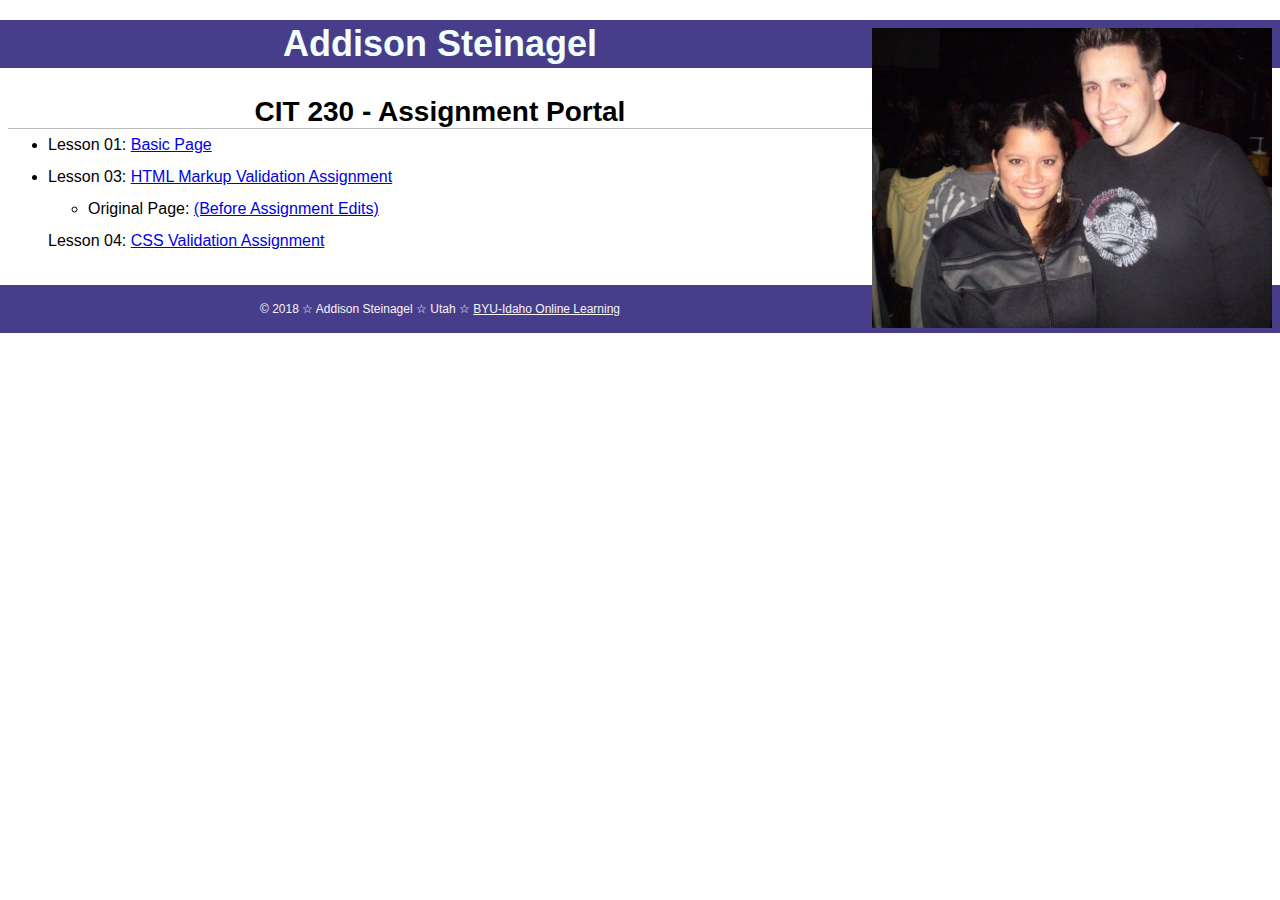
==== index.html @ 49f00f02 "Added Assignment" ====
<!doctype html>
<html lang="en-US">
    <head>
        <meta charset="utf-8">
        <meta name="viewport" content="width=device-width, initial-scale=1">
        <title>CIT 230 Assignment Portal | Addison Steinagel | BYU-Idaho</title>
        <meta name="description" content="Assignment portal page for Addison Steinagel in CIT 230: Web Frontend Development at Brigham Young University-Idaho.">
        <link rel="stylesheet" href="css/main.css">
    </head>
    
    <body>
        <header>
            <img src="images/face.png" width="" height="" alt="My Profile Picture">
            <h1>Addison Steinagel</h1>
        </header>
        
        <nav>
            <!-- Future Main Menu -->
        </nav>
        
        <main>
            <h2>CIT 230 - Assignment Portal</h2>
            <ul>
                <li>Lesson 01: <a href="https://steinagel-addison.github.io/basicpage.html">Basic Page</a></li>
                <li>Lesson 03: <a href="https://steinagel-addison.github.io/assignments/lesson-3/fixedhtml.html">HTML Markup Validation Assignment</a>
                    <ul>
                        <li>Original Page: <a href="https://steinagel-addison.github.io/assignments/lesson-3/fixedhtmloriginal.html">(Before Assignment Edits)</a></li>
                    </ul>
                </li>
                <liL>Lesson 04: <a href="https://steinagel-addison.github.io/assignments/lesson-4/validate-css.html">CSS Validation Assignment</a></liL>
            </ul>
        </main>
        
        <footer>
            <p>&copy; 2018 &star; Addison Steinagel &star; Utah &star; <a href="http://www.byui.edu/online">BYU-Idaho Online Learning</a></p>
        </footer>
    </body>
</html>
---- css/main.css ----
/* CIT 230 - Assignment Portal CSS Template */
/* You may use #HEX or color names */

/* * is a wildcard referring to all elements. */
* { margin: 0; box-sizing: border-box; } 

body { 
    font-size: 16px; 
    line-height: 32px;
    font-family: Ubuntu, sans-serif;
    color: black;
}

h1 {
    font-size: 36px;
    color: azure;
}

h2 {
    font-size: 28px;
    text-align: center;
    border-bottom: 1px solid #bbb;
}

header, main, footer {
    margin: 1.25rem auto;
    padding: .5rem;
    max-width: 1920px;
}

header, footer, footer a {
    text-align: center;
    background-color: darkslateblue;
    color: whitesmoke;
}

header img {
    width: 400px;
    height: auto;
    float: right;
}

footer {
    font-size: 12px;
}
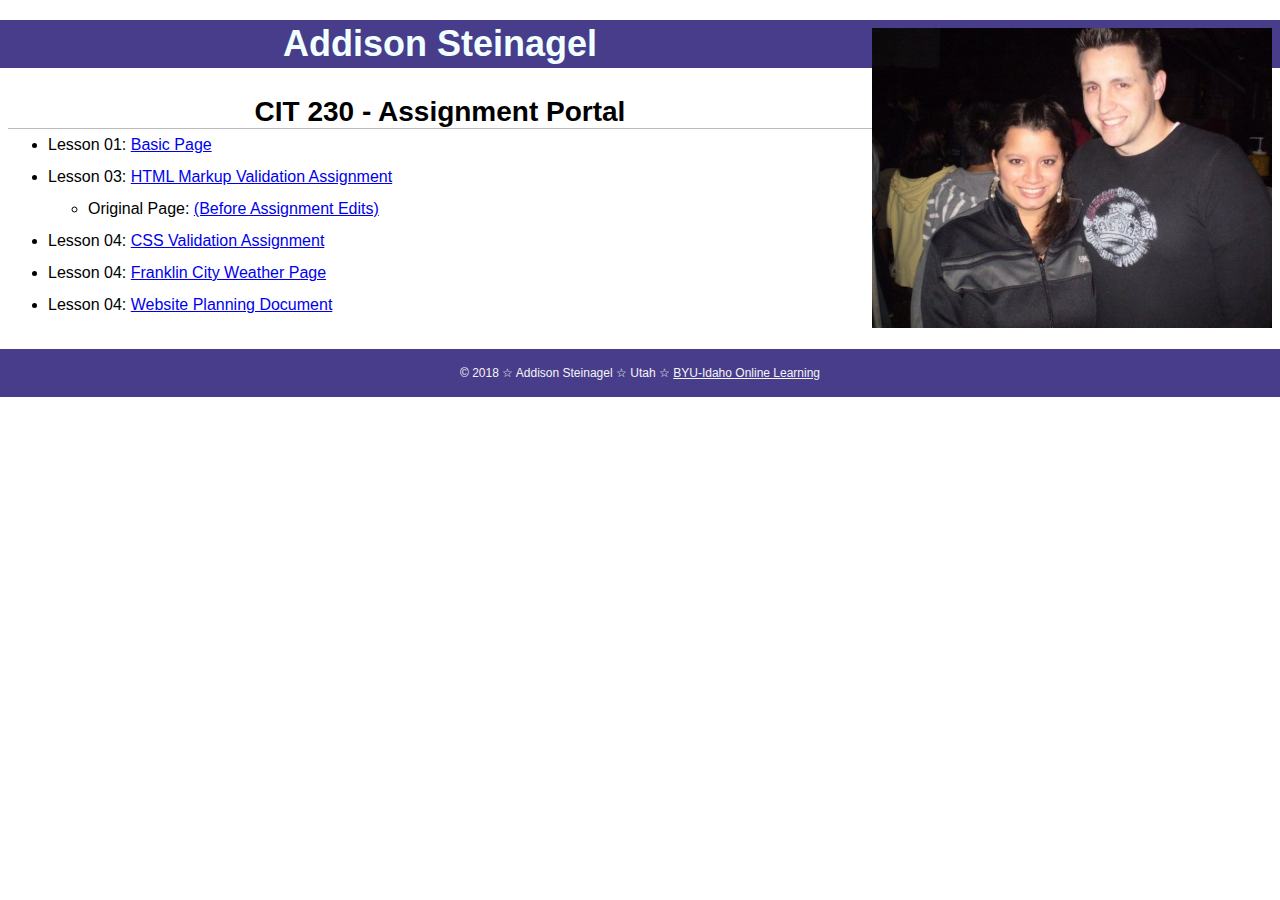
==== commit 5b1afd63: "Added Assignments" ====
--- a/index.html
+++ b/index.html
@@ -27,7 +27,9 @@
                         <li>Original Page: <a href="https://steinagel-addison.github.io/assignments/lesson-3/fixedhtmloriginal.html">(Before Assignment Edits)</a></li>
                     </ul>
                 </li>
-                <liL>Lesson 04: <a href="https://steinagel-addison.github.io/assignments/lesson-4/validate-css.html">CSS Validation Assignment</a></liL>
+                <li>Lesson 04: <a href="https://steinagel-addison.github.io/assignments/lesson-4/validate-css.html">CSS Validation Assignment</a></li>
+                <li>Lesson 04: <a href="https://steinagel-addison.github.io/assignments/lesson-4/franklin-4.html">Franklin City Weather Page</a></li>
+                <li>Lesson 04: <a href="https://steinagel-addison.github.io/assignments/lesson-4/website-planning-document.pdf">Website Planning Document</a></li>
             </ul>
         </main>
         
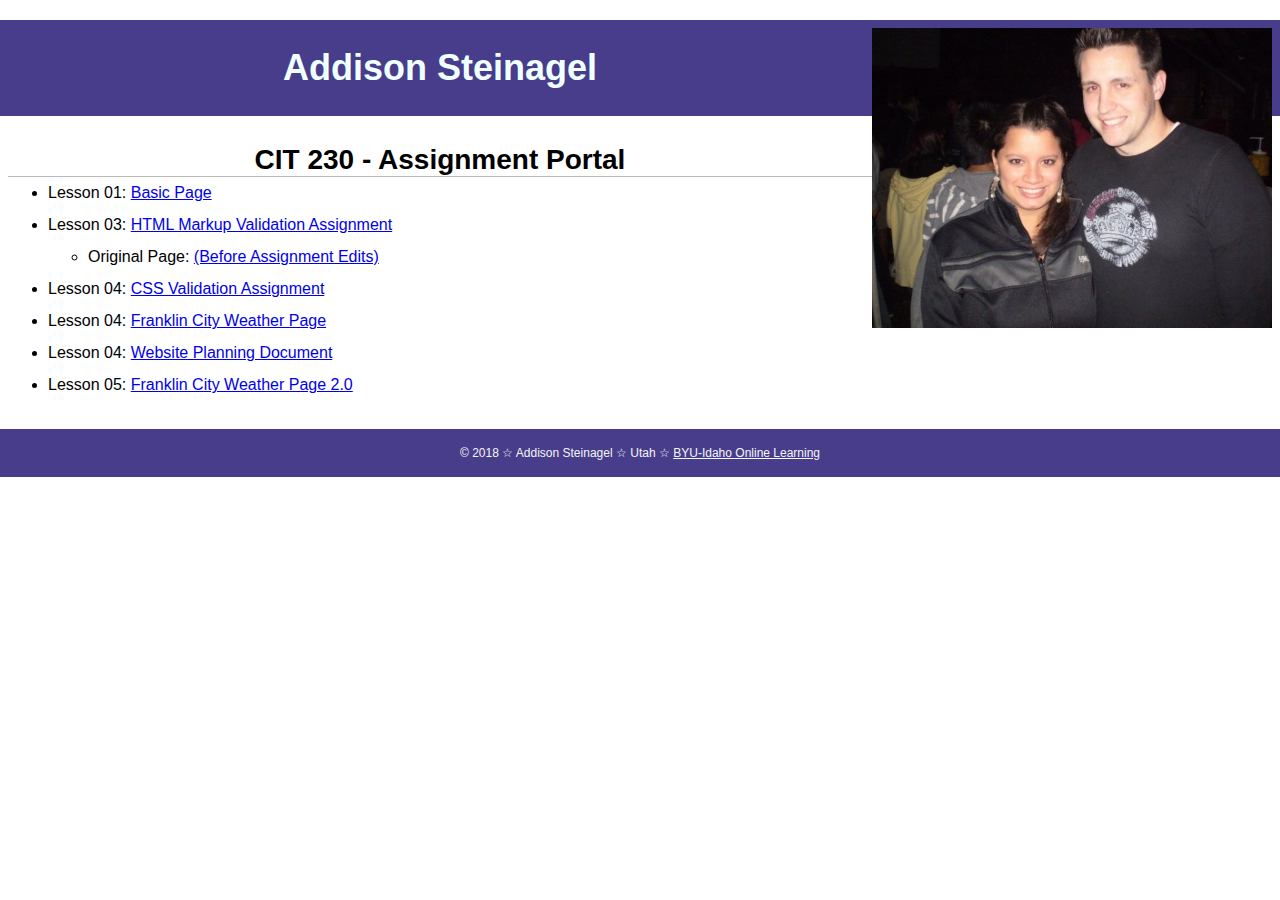
==== commit b6f93745: "Lesson 05 Update" ====
--- a/index.html
+++ b/index.html
@@ -5,6 +5,7 @@
         <meta name="viewport" content="width=device-width, initial-scale=1">
         <title>CIT 230 Assignment Portal | Addison Steinagel | BYU-Idaho</title>
         <meta name="description" content="Assignment portal page for Addison Steinagel in CIT 230: Web Frontend Development at Brigham Young University-Idaho.">
+        <link rel="stylesheet" href="css/normalize.css">
         <link rel="stylesheet" href="css/main.css">
     </head>
     
@@ -30,6 +31,7 @@
                 <li>Lesson 04: <a href="https://steinagel-addison.github.io/assignments/lesson-4/validate-css.html">CSS Validation Assignment</a></li>
                 <li>Lesson 04: <a href="https://steinagel-addison.github.io/assignments/lesson-4/franklin-4.html">Franklin City Weather Page</a></li>
                 <li>Lesson 04: <a href="https://steinagel-addison.github.io/assignments/lesson-4/website-planning-document.pdf">Website Planning Document</a></li>
+                <li>Lesson 05: <a href="https://steinagel-addison.github.io/assignments/lesson-5/franklin-5.html">Franklin City Weather Page 2.0</a></li>
             </ul>
         </main>
         
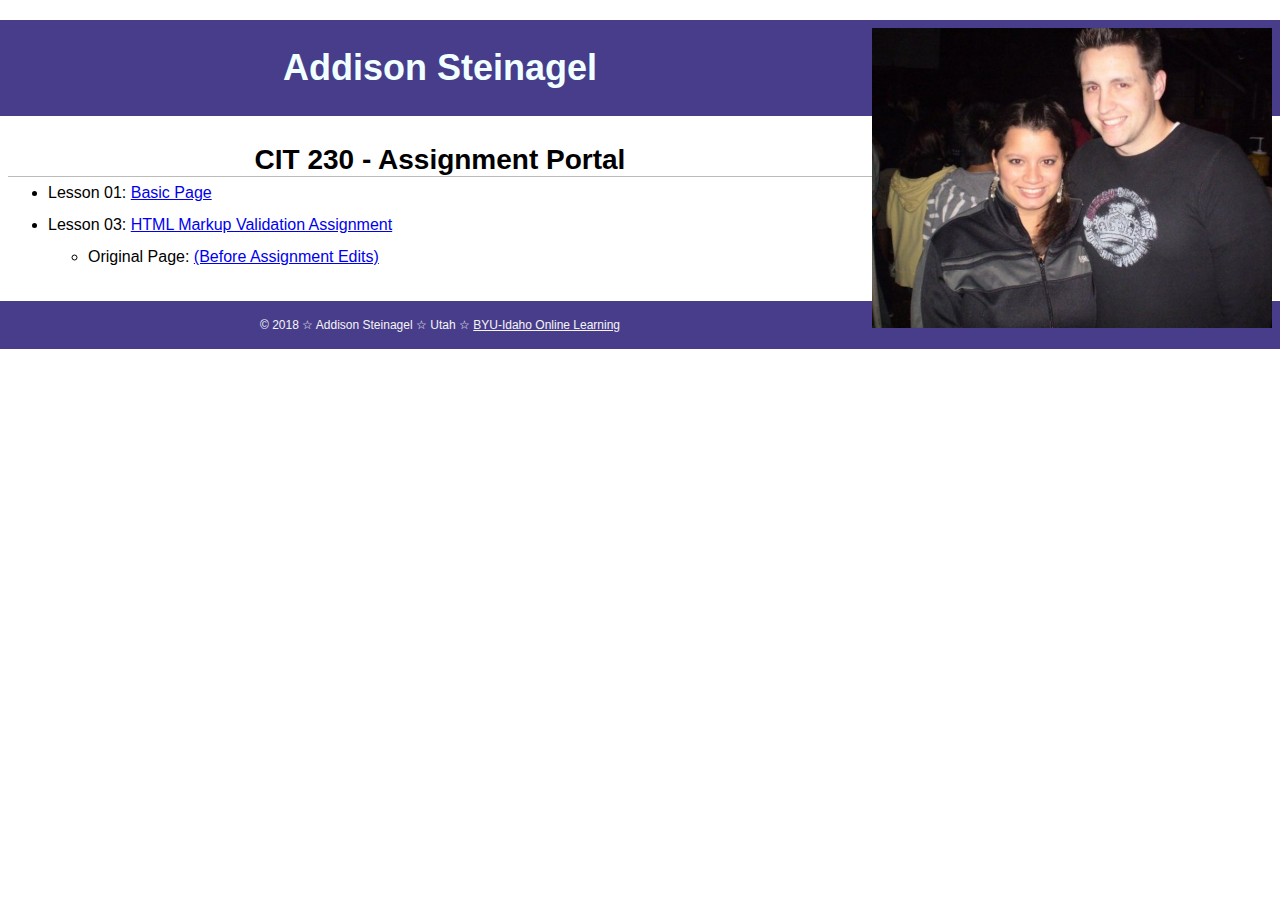
==== commit 4e0ba05a: "removed some links" ====
--- a/index.html
+++ b/index.html
@@ -28,10 +28,6 @@
                         <li>Original Page: <a href="https://steinagel-addison.github.io/assignments/lesson-3/fixedhtmloriginal.html">(Before Assignment Edits)</a></li>
                     </ul>
                 </li>
-                <li>Lesson 04: <a href="https://steinagel-addison.github.io/assignments/lesson-4/validate-css.html">CSS Validation Assignment</a></li>
-                <li>Lesson 04: <a href="https://steinagel-addison.github.io/assignments/lesson-4/franklin-4.html">Franklin City Weather Page</a></li>
-                <li>Lesson 04: <a href="https://steinagel-addison.github.io/assignments/lesson-4/website-planning-document.pdf">Website Planning Document</a></li>
-                <li>Lesson 05: <a href="https://steinagel-addison.github.io/assignments/lesson-5/franklin-5.html">Franklin City Weather Page 2.0</a></li>
             </ul>
         </main>
         
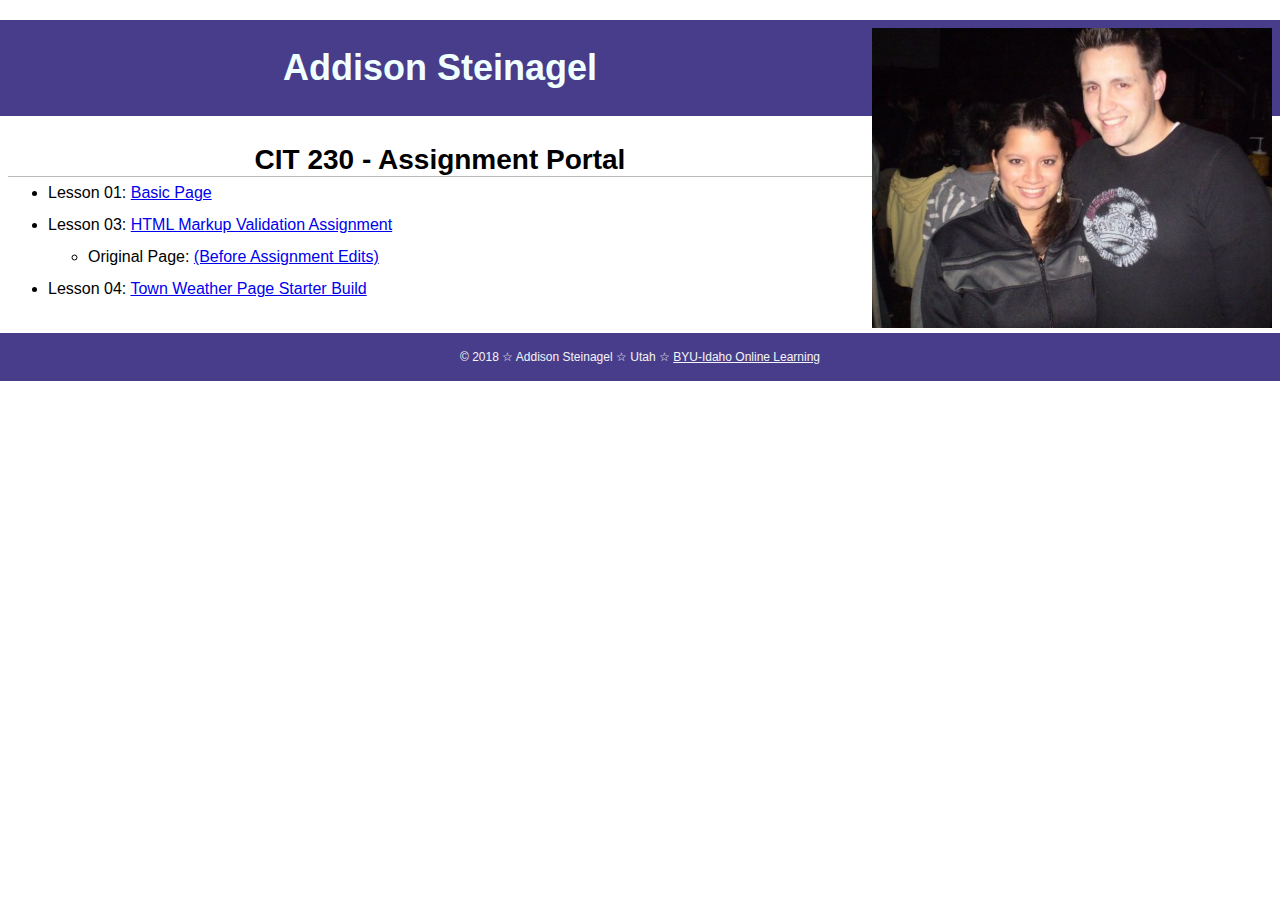
==== commit f67d09eb: "Added beginner town weather page" ====
--- a/index.html
+++ b/index.html
@@ -28,6 +28,7 @@
                         <li>Original Page: <a href="https://steinagel-addison.github.io/assignments/lesson-3/fixedhtmloriginal.html">(Before Assignment Edits)</a></li>
                     </ul>
                 </li>
+                <li>Lesson 04: <a href="https://steinagel-addison.github.io/assignments/lesson-4/franklin-4.html">Town Weather Page Starter Build</a></li>
             </ul>
         </main>
         
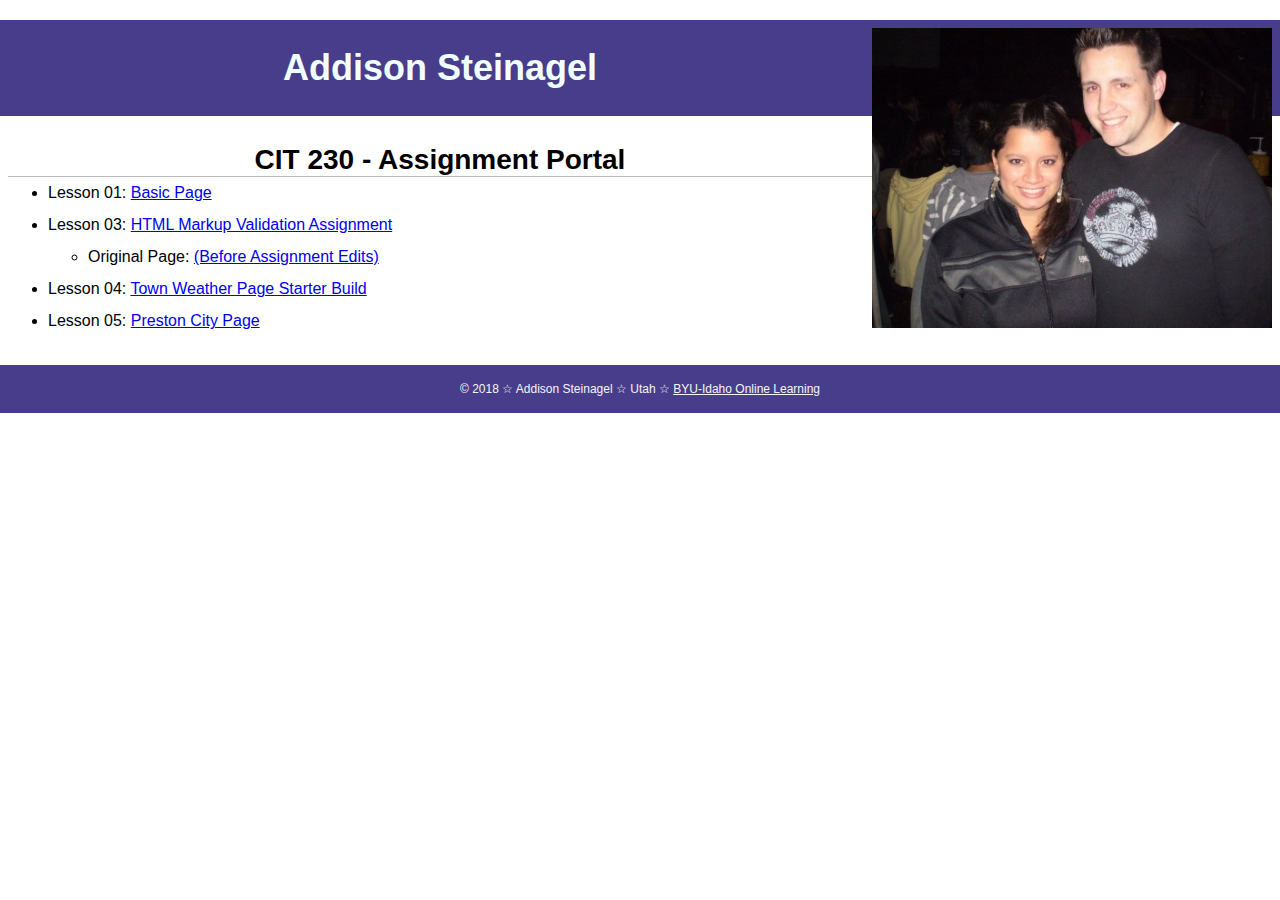
==== commit 6ef2e9ad: "Added the Preston page" ====
--- a/index.html
+++ b/index.html
@@ -28,7 +28,8 @@
                         <li>Original Page: <a href="https://steinagel-addison.github.io/assignments/lesson-3/fixedhtmloriginal.html">(Before Assignment Edits)</a></li>
                     </ul>
                 </li>
-                <li>Lesson 04: <a href="https://steinagel-addison.github.io/assignments/lesson-4/franklin-4.html">Town Weather Page Starter Build</a></li>
+                <li>Lesson 04: <a href="https://steinagel-addison.github.io/assignments/lesson-4/town-template.html">Town Weather Page Starter Build</a></li>
+                <li>Lesson 05: <a href="https://steinagel-addison.github.io/assignments/lesson-5/preston-5.html">Preston City Page</a></li>
             </ul>
         </main>
         
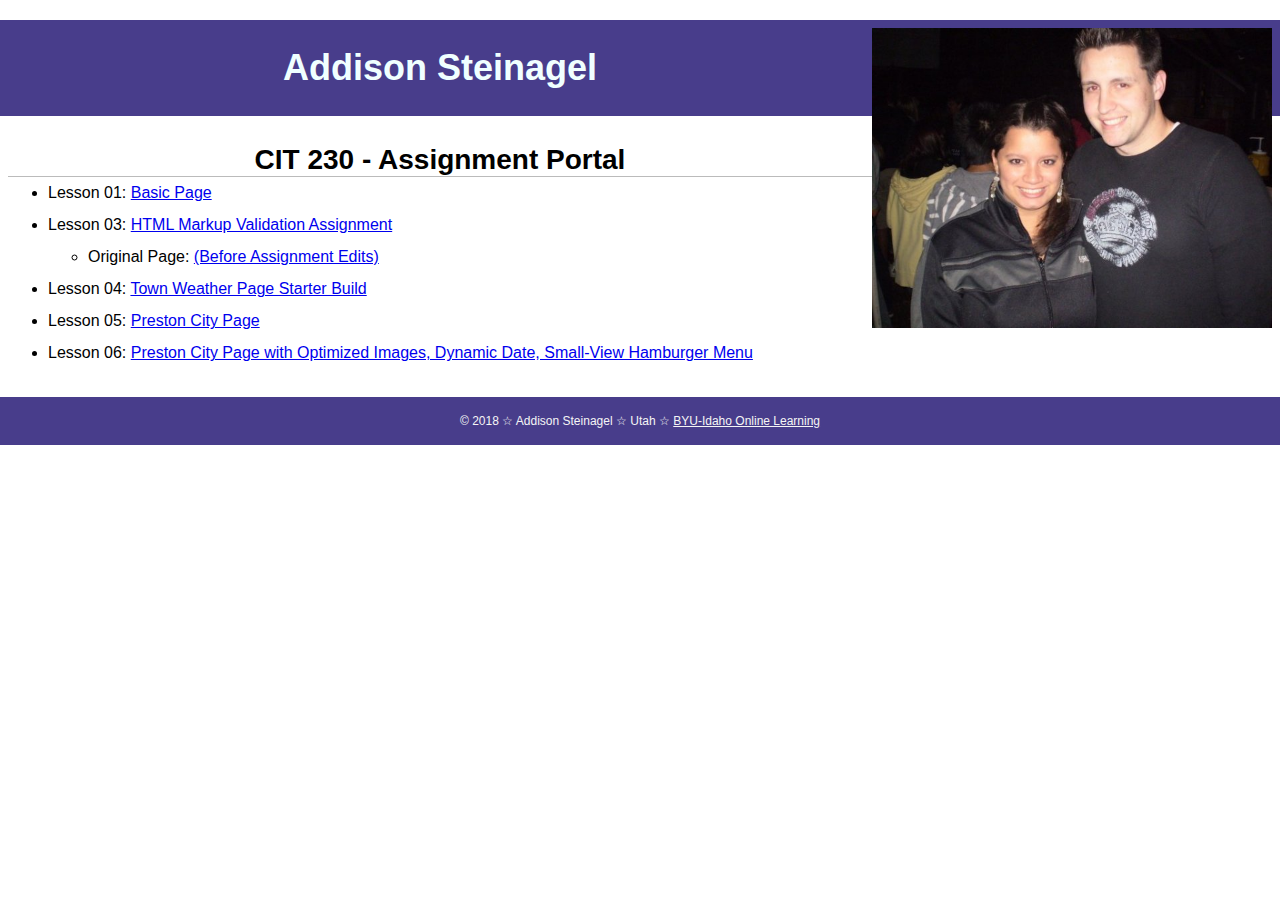
==== commit d5e51ea6: "Week 6 Assignment" ====
--- a/index.html
+++ b/index.html
@@ -30,6 +30,7 @@
                 </li>
                 <li>Lesson 04: <a href="https://steinagel-addison.github.io/assignments/lesson-4/town-template.html">Town Weather Page Starter Build</a></li>
                 <li>Lesson 05: <a href="https://steinagel-addison.github.io/assignments/lesson-5/preston-5.html">Preston City Page</a></li>
+                <li>Lesson 06: <a href="https://steinagel-addison.github.io/assignments/lesson-6/preston-6.html">Preston City Page with Optimized Images, Dynamic Date, Small-View Hamburger Menu</a></li>
             </ul>
         </main>
         
